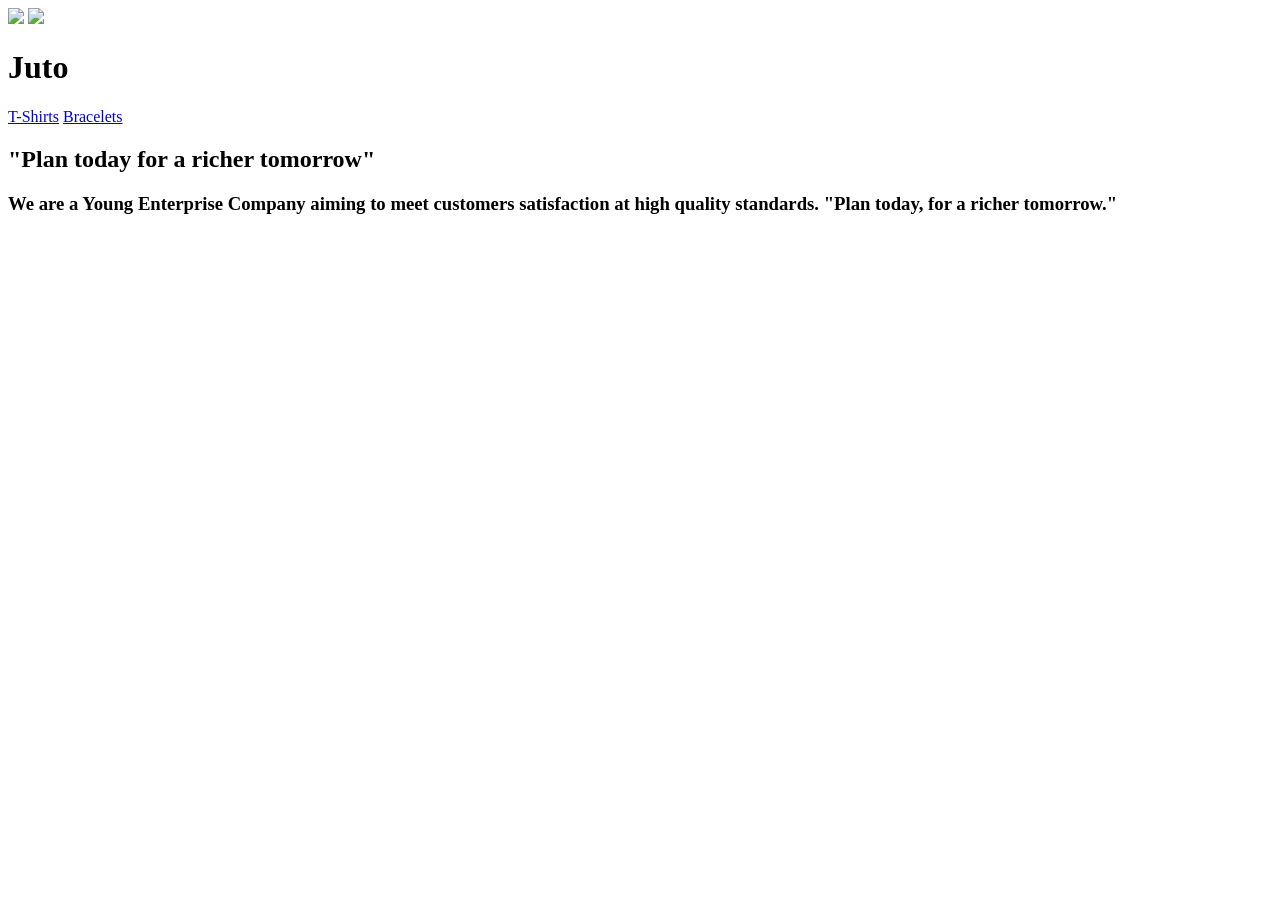
==== index.html @ a1f47e48 "Update index.html" ====
<!DOCTYPE html>
<html land="en">
  <head>
    <title>Juto</title>
    <link rel="stylesheet" href="index.css">
  </head>

  <body>
    <img id="Juto-logo" src="Jutologo.PNG">
    <img id="Banner-image" src="Imagesforbanner/1.jpeg">
    <div id="menu-dropdown">
      
    </div>
    <h1 id="Juto-title">Juto</h1>
    <a href="T-Shirts.html" id="T-shirts-link">T-Shirts</a>
    <a href="Bracelets.html" id="Bracelets-link">Bracelets</a>
    <h2 id="Slogan">"Plan today for a richer tomorrow"</h2>
    <h3 id="Company-Description">We are a Young Enterprise Company aiming to meet customers satisfaction at high quality standards.
           "Plan today, for a richer tomorrow."</h3>
    <script src="javascript.js"></script>
    
  </body>
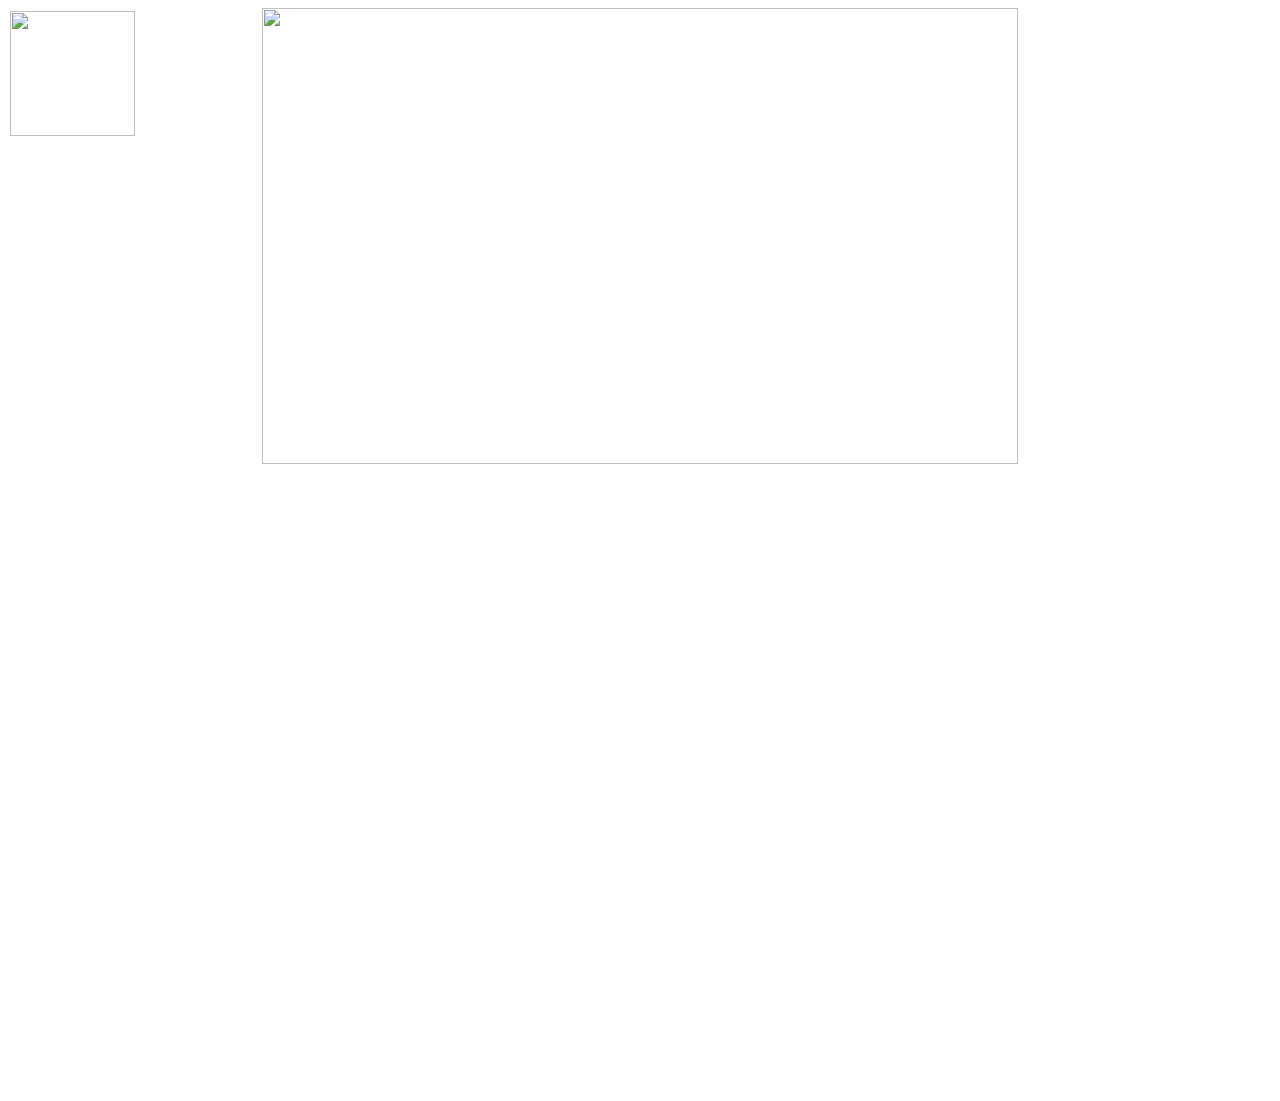
==== commit 6264caad: "Update index.html" ====
--- a/index.html
+++ b/index.html
@@ -12,7 +12,7 @@
       
     </div>
     <h1 id="Juto-title">Juto</h1>
-    <a href="T-Shirts.html" id="T-shirts-link">T-Shirts</a>
+    <a href="T-Shirts.html" id="T-shirts-link">T-Shirts</a><br>
     <a href="Bracelets.html" id="Bracelets-link">Bracelets</a>
     <h2 id="Slogan">"Plan today for a richer tomorrow"</h2>
     <h3 id="Company-Description">We are a Young Enterprise Company aiming to meet customers satisfaction at high quality standards.
--- a/index.css
+++ b/index.css
@@ -0,0 +1,84 @@
+#Juto-title {
+  text-align: center;
+  margin-top: 10px;
+  font-size: 200px;
+  color: White;
+  padding-top: 10px;
+  margin-bottom: 63px; 
+  font-family: Ariel, sans-serif; 
+}
+
+body {
+  background-image: url("BackgroundforJutoWebsitehomepage.jpg");
+}
+
+#Slogan {
+    text-align: center;
+    margin-top: 10px;
+    font-size: 50px;
+    color: White;
+    font-family: Ariel, sans-serif; 
+}
+
+#Company-Description {
+  text-align: center;
+  color: White;
+  font-size: 30px;
+  font-family: Ariel, sans-serif; 
+}
+
+#Juto-logo {
+  position: absolute;
+  top: 10px;
+  left: 10px;
+  width: 125px;
+  height: 125px;
+  margin-top: 1px;
+}
+
+#Banner-image {
+  width: 756px;
+  height: 456px;
+  display: block;
+  margin-left: auto;
+  margin-right: auto;
+}
+
+a:link {
+  color: White;
+  font-size: 50px;
+  margin-top: 500px; 
+  font-family: Ariel, sans-serif; 
+}
+
+a:visited {
+  color: White;
+  font-size: 50px;
+  margin-top: 500px; 
+  font-family: Ariel, sans-serif; 
+}
+
+a:hover {
+  color: White;
+  font-size: 50px;
+  margin-top: 500px; 
+  font-family: Ariel, sans-serif; 
+}
+
+a:active {
+  color: White;
+  font-size: 50px;
+  margin-top: 500px; 
+  font-family: Ariel, sans-serif; 
+}
+
+
+
+
+
+
+
+
+
+
+
